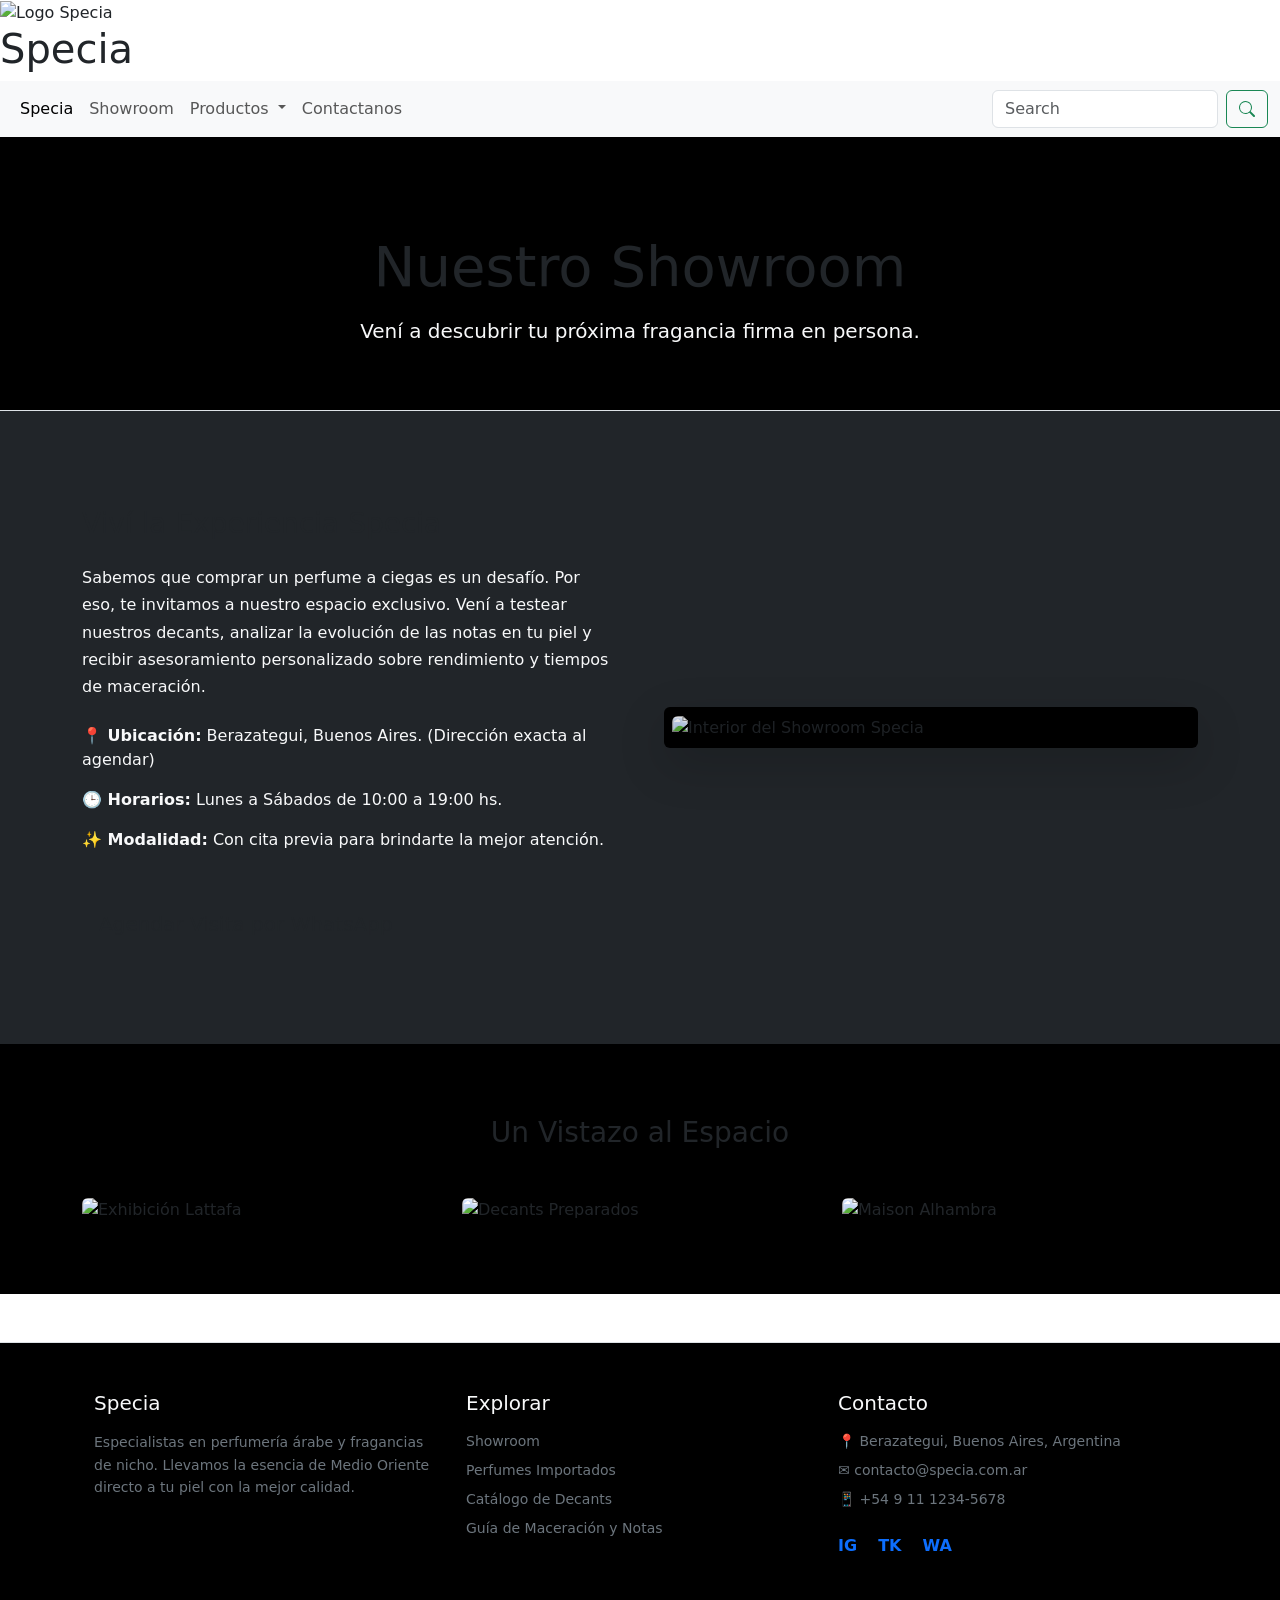
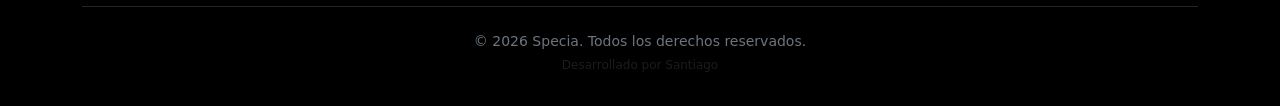
==== paginas/showroom.html @ 44c8c43e "ter commit" ====
<!doctype html>
<html lang="en">
  <head>
    <meta charset="UTF-8" />
    <meta name="viewport" content="width=device-width, initial-scale=1.0" />
    <!--Bootstrap-->
    <link
      href="https://cdn.jsdelivr.net/npm/bootstrap@5.3.8/dist/css/bootstrap.min.css"
      rel="stylesheet"
      integrity="sha384-sRIl4kxILFvY47J16cr9ZwB07vP4J8+LH7qKQnuqkuIAvNWLzeN8tE5YBujZqJLB"
      crossorigin="anonymous"
    />

    <!--Estilos-->
    <link
      rel="stylesheet"
      href="C:\Users\santi\Documents\DIPLOMATURA DESARROLLO WEB\Modulo 2\Sitio integrador\css\normalize.css"
    />
    <link
      rel="stylesheet"
      href="C:\Users\santi\Documents\DIPLOMATURA DESARROLLO WEB\Modulo 2\Sitio integrador\css\styles.css"
    />

    <!--Tipografia-->
    <style>
      @import url("https://fonts.googleapis.com/css2?family=Cinzel+Decorative:wght@400;700;900&family=Montserrat:ital,wght@0,100..900;1,100..900&display=swap");
    </style>
    <!---->

    <title>Specia</title>
  </head>
  <body>
    <header>
      <div id="header" class="holder">
        <img
          class="logo"
          src="C:\Users\santi\Documents\DIPLOMATURA DESARROLLO WEB\Modulo 2\Sitio integrador\img\Logo_Specia-removebg-preview.png"
          alt="Logo Specia"
        />
        <h1>Specia</h1>
        <!--Barra de Navegacion-->
        <nav class="navbar navbar-expand-lg bg-body-tertiary">
          <div class="container-fluid">
            <!-- Este es el BOTÓN HAMBURGUESA que faltaba -->
            <button
              class="navbar-toggler"
              type="button"
              data-bs-toggle="collapse"
              data-bs-target="#navbarSupportedContent"
              aria-controls="navbarSupportedContent"
              aria-expanded="false"
              aria-label="Toggle navigation"
            >
              <span class="navbar-toggler-icon"></span>
            </button>

            <!-- Contenido colapsable -->
            <div class="collapse navbar-collapse" id="navbarSupportedContent">
              <ul class="navbar-nav me-auto mb-2 mb-lg-0">
                <li class="nav-item">
                  <a
                    class="nav-link active"
                    aria-current="page"
                    href="C:\Users\santi\Documents\DIPLOMATURA DESARROLLO WEB\Modulo 2\Sitio integrador\index.html"
                    >Specia</a
                  >
                </li>
                <li class="nav-item">
                  <a
                    class="nav-link"
                    href="C:\Users\santi\Documents\DIPLOMATURA DESARROLLO WEB\Modulo 2\Sitio integrador\paginas\showroom.html"
                    >Showroom</a
                  >
                </li>
                <li class="nav-item dropdown">
                  <a
                    class="nav-link dropdown-toggle"
                    href="#"
                    role="button"
                    data-bs-toggle="dropdown"
                    aria-expanded="false"
                  >
                    Productos
                  </a>
                  <ul class="dropdown-menu">
                    <li><a class="dropdown-item" href="#">Perfumes</a></li>
                    <li><a class="dropdown-item" href="#">Decants</a></li>
                  </ul>
                </li>
                <li class="nav-item">
                  <a class="nav-link" href="#">Contactanos</a>
                </li>
              </ul>
              <form class="d-flex" role="search">
                <input
                  class="form-control me-2"
                  type="search"
                  placeholder="Search"
                  aria-label="Search"
                />
                <button class="btn btn-outline-success" type="submit">
                  <svg
                    xmlns="http://www.w3.org/2000/svg"
                    width="16"
                    height="16"
                    fill="currentColor"
                    class="bi bi-search"
                    viewBox="0 0 16 16"
                  >
                    <path
                      d="M11.742 10.344a6.5 6.5 0 1 0-1.397 1.398h-.001q.044.06.098.115l3.85 3.85a1 1 0 0 0 1.415-1.414l-3.85-3.85a1 1 0 0 0-.115-.1zM12 6.5a5.5 5.5 0 1 1-11 0 5.5 5.5 0 0 1 11 0"
                    />
                  </svg>
                </button>
              </form>
            </div>
          </div>
        </nav>
        <!--Fin barra de navegacion-->
      </div>
    </header>

    <main>
      <!-- Cabecera del Showroom -->
      <section
        class="showroom-header text-center py-5 bg-black border-bottom border-gold"
      >
        <div class="container pt-5 pb-3">
          <h2 class="display-4 font-cinzel text-gold mb-3">Nuestro Showroom</h2>
          <p class="lead font-montserrat text-light mb-0">
            Vení a descubrir tu próxima fragancia firma en persona.
          </p>
        </div>
      </section>

      <!-- Información y Reserva -->
      <section class="showroom-info py-5 bg-dark">
        <div class="container py-5">
          <div class="row align-items-center g-5">
            <!-- Texto e info de contacto -->
            <div class="col-lg-6">
              <h3 class="font-cinzel text-gold mb-4">
                Viví la Experiencia Specia
              </h3>
              <p
                class="font-montserrat text-light mb-4"
                style="line-height: 1.7"
              >
                Sabemos que comprar un perfume a ciegas es un desafío. Por eso,
                te invitamos a nuestro espacio exclusivo. Vení a testear
                nuestros decants, analizar la evolución de las notas en tu piel
                y recibir asesoramiento personalizado sobre rendimiento y
                tiempos de maceración.
              </p>

              <ul class="list-unstyled font-montserrat text-light mb-5">
                <li class="mb-3">
                  <strong class="text-gold">📍 Ubicación:</strong> Berazategui,
                  Buenos Aires. (Dirección exacta al agendar)
                </li>
                <li class="mb-3">
                  <strong class="text-gold">🕒 Horarios:</strong> Lunes a
                  Sábados de 10:00 a 19:00 hs.
                </li>
                <li class="mb-3">
                  <strong class="text-gold">✨ Modalidad:</strong> Con cita
                  previa para brindarte la mejor atención.
                </li>
              </ul>

              <a href="#" class="btn btn-gold btn-lg font-montserrat"
                >Agendar Visita por WhatsApp</a
              >
            </div>

            <!-- Imagen del lugar -->
            <div class="col-lg-6">
              <div class="p-2 border-gold bg-black shadow-lg rounded">
                <!-- Reemplazá el src con una foto de tu exhibidor de perfumes -->
                <img
                  src="C:\Users\santi\Documents\DIPLOMATURA DESARROLLO WEB\Modulo 2\Sitio integrador\img\Gemini_Generated_Image_64xyqb64xyqb64xy.png"
                  alt="Interior del Showroom Specia"
                  class="img-fluid rounded"
                  style="opacity: 0.9"
                />
              </div>
            </div>
          </div>
        </div>
      </section>

      <!-- Galería Rápida -->
      <section class="showroom-gallery py-5 bg-black">
        <div class="container py-4">
          <h3 class="text-center font-cinzel text-gold mb-5">
            Un Vistazo al Espacio
          </h3>

          <div class="row g-4">
            <div class="col-md-4">
              <!-- Asegurate de tener imágenes en tu carpeta img/ -->
              <img
                src="C:\Users\santi\Documents\DIPLOMATURA DESARROLLO WEB\Modulo 2\Sitio integrador\img\Gemini_Generated_Image_64xyqb64xyqb64xy.png"
                alt="Exhibición Lattafa"
                class="img-fluid border-gold rounded shadow-sm gallery-img w-100 object-fit-cover"
                style="height: 300px"
              />
            </div>
            <div class="col-md-4">
              <img
                src="C:\Users\santi\Documents\DIPLOMATURA DESARROLLO WEB\Modulo 2\Sitio integrador\img\Gemini_Generated_Image_xo0xlhxo0xlhxo0x.png"
                alt="Decants Preparados"
                class="img-fluid border-gold rounded shadow-sm gallery-img w-100 object-fit-cover"
                style="height: 300px"
              />
            </div>
            <div class="col-md-4">
              <img
                src="https://www.monarca.com.py/cdn/shop/files/lattafa-his-confession-100-ml-1.jpg?v=1768401018&width=1946"
                alt="Maison Alhambra"
                class="img-fluid border-gold rounded shadow-sm gallery-img w-100 object-fit-cover"
                style="height: 300px"
              />
            </div>
          </div>
        </div>
      </section>
    </main>

    <footer class="bg-black text-light border-top border-gold pt-5 pb-3 mt-5">
      <div class="container px-4">
        <div class="row gy-4">
          <!-- Columna 1: Marca -->
          <div class="col-lg-4 col-md-6">
            <h5 class="font-cinzel text-gold mb-3">Specia</h5>
            <p
              class="font-montserrat small text-secondary"
              style="line-height: 1.6"
            >
              Especialistas en perfumería árabe y fragancias de nicho. Llevamos
              la esencia de Medio Oriente directo a tu piel con la mejor
              calidad.
            </p>
          </div>

          <!-- Columna 2: Explorar -->
          <div class="col-lg-4 col-md-6">
            <h5 class="font-cinzel text-gold mb-3">Explorar</h5>
            <ul class="list-unstyled font-montserrat small">
              <li class="mb-2">
                <a
                  href="C:\Users\santi\Documents\DIPLOMATURA DESARROLLO WEB\Modulo 2\Sitio integrador\paginas\showroom.html"
                  class="text-secondary text-decoration-none footer-link"
                  >Showroom</a
                >
              </li>
              <li class="mb-2">
                <a
                  href="#"
                  class="text-secondary text-decoration-none footer-link"
                  >Perfumes Importados</a
                >
              </li>
              <li class="mb-2">
                <a
                  href="#"
                  class="text-secondary text-decoration-none footer-link"
                  >Catálogo de Decants</a
                >
              </li>
              <li class="mb-2">
                <a
                  href="#"
                  class="text-secondary text-decoration-none footer-link"
                  >Guía de Maceración y Notas</a
                >
              </li>
            </ul>
          </div>

          <!-- Columna 3: Contacto y Redes -->
          <div class="col-lg-4 col-md-12">
            <h5 class="font-cinzel text-gold mb-3">Contacto</h5>
            <ul class="list-unstyled font-montserrat small text-secondary">
              <li class="mb-2">📍 Berazategui, Buenos Aires, Argentina</li>
              <li class="mb-2">✉️ contacto@specia.com.ar</li>
              <li class="mb-2">📱 +54 9 11 1234-5678</li>
            </ul>

            <!-- Redes Sociales -->
            <div class="mt-4">
              <a
                href="#"
                class="text-gold me-3 text-decoration-none fw-bold footer-icon"
                >IG</a
              >
              <a
                href="#"
                class="text-gold me-3 text-decoration-none fw-bold footer-icon"
                >TK</a
              >
              <a
                href="#"
                class="text-gold text-decoration-none fw-bold footer-icon"
                >WA</a
              >
            </div>
          </div>
        </div>

        <!-- Copyright -->
        <div class="row mt-5">
          <div class="col-12 text-center border-top border-dark pt-4">
            <p class="font-montserrat small text-secondary mb-0">
              &copy; 2026 Specia. Todos los derechos reservados.
            </p>
            <p
              class="font-montserrat text-muted mt-1"
              style="font-size: 0.75rem"
            >
              Desarrollado por Santiago
            </p>
          </div>
        </div>
      </div>
    </footer>

    <!--Bootstrap-->
    <script
      src="https://cdn.jsdelivr.net/npm/bootstrap@5.3.8/dist/js/bootstrap.bundle.min.js"
      integrity="sha384-FKyoEForCGlyvwx9Hj09JcYn3nv7wiPVlz7YYwJrWVcXK/BmnVDxM+D2scQbITxI"
      crossorigin="anonymous"
    ></script>
  </body>
</html>
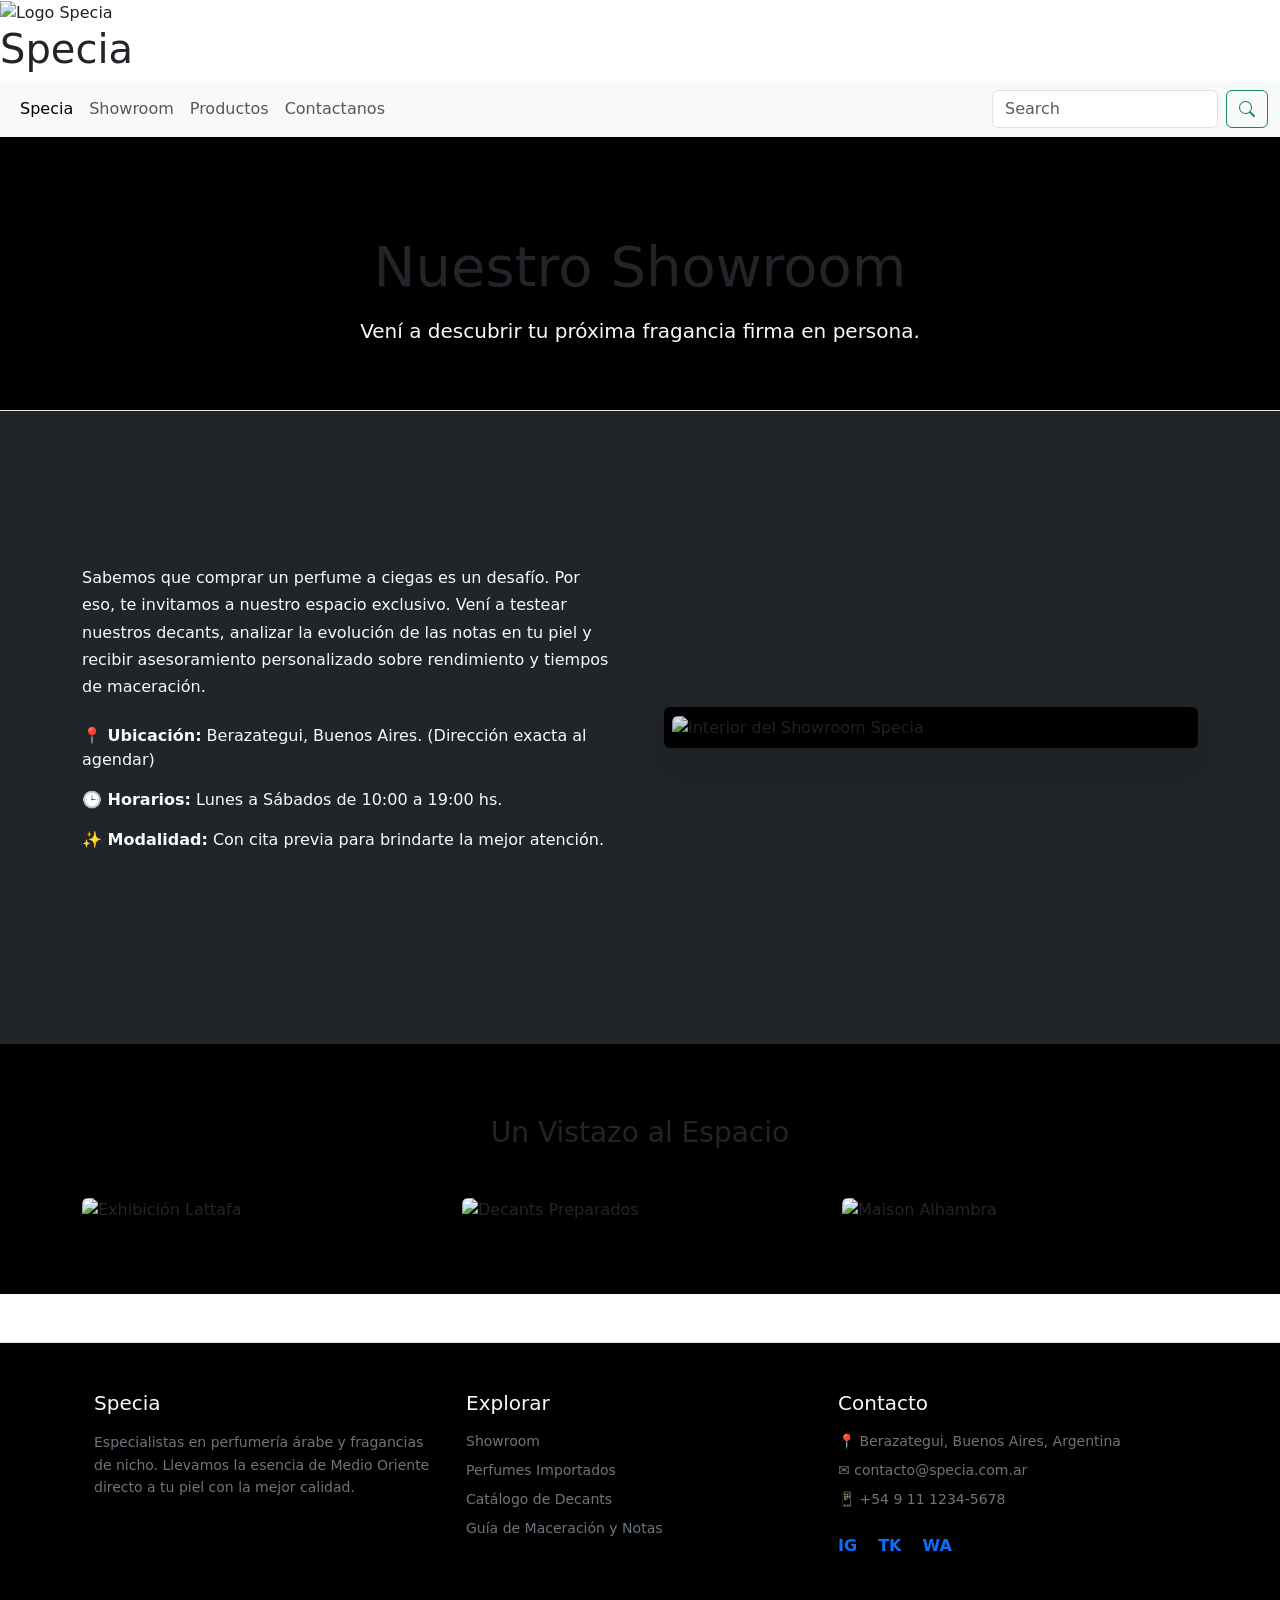
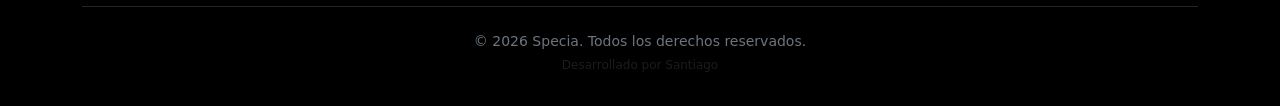
==== commit c43903a9: "creacion de las secciones productos y contacto" ====
--- a/paginas/showroom.html
+++ b/paginas/showroom.html
@@ -72,23 +72,19 @@
                     >Showroom</a
                   >
                 </li>
-                <li class="nav-item dropdown">
+                <li class="nav-item">
                   <a
-                    class="nav-link dropdown-toggle"
-                    href="#"
-                    role="button"
-                    data-bs-toggle="dropdown"
-                    aria-expanded="false"
-                  >
-                    Productos
-                  </a>
-                  <ul class="dropdown-menu">
-                    <li><a class="dropdown-item" href="#">Perfumes</a></li>
-                    <li><a class="dropdown-item" href="#">Decants</a></li>
-                  </ul>
+                    class="nav-link"
+                    href="C:\Users\santi\Documents\DIPLOMATURA DESARROLLO WEB\Modulo 2\Sitio integrador\paginas\productos.html"
+                    >Productos</a
+                  >
                 </li>
                 <li class="nav-item">
-                  <a class="nav-link" href="#">Contactanos</a>
+                  <a
+                    class="nav-link"
+                    href="C:\Users\santi\Documents\DIPLOMATURA DESARROLLO WEB\Modulo 2\Sitio integrador\paginas\contacto.html"
+                    >Contactanos</a
+                  >
                 </li>
               </ul>
               <form class="d-flex" role="search">
